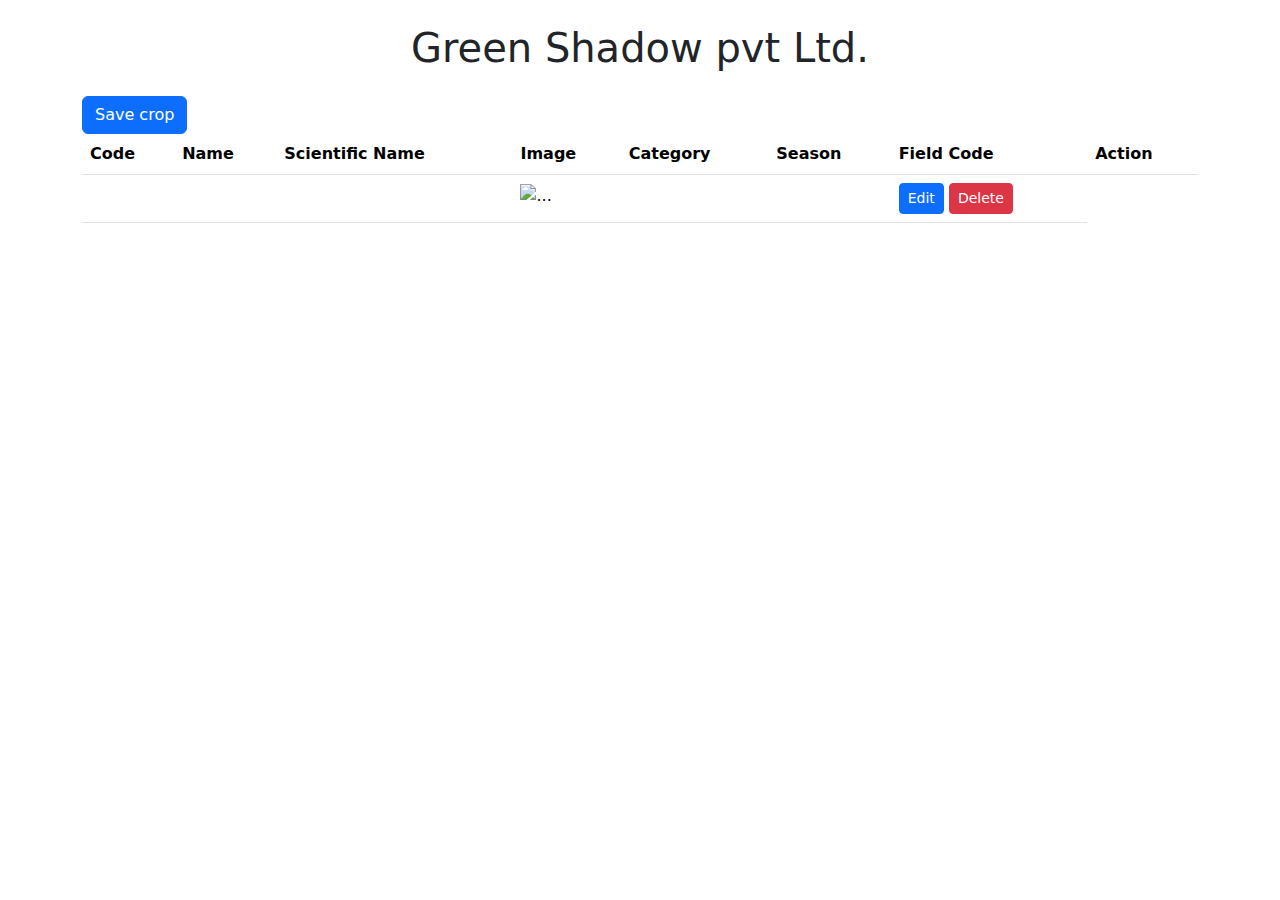
==== src/main/resources/templates/crop/index.html @ 2b674092 "some changes" ====
<!doctype html>
<html lang="en">
<head>
    <meta charset="utf-8">
    <meta name="viewport" content="width=device-width, initial-scale=1">
    <title>Crops</title>
    <link href="https://cdn.jsdelivr.net/npm/bootstrap@5.3.3/dist/css/bootstrap.min.css" rel="stylesheet" integrity="sha384-QWTKZyjpPEjISv5WaRU9OFeRpok6YctnYmDr5pNlyT2bRjXh0JMhjY6hW+ALEwIH" crossorigin="anonymous">
</head>
<body>
<div class="container">
    <h1 class="text-center my-4">Green Shadow pvt Ltd.</h1>
    <a class="btn btn-primary" href="/crop/create">Save crop</a>

    <table class="table">
        <thead>
        <tr>
            <th>Code</th>
            <th>Name</th>
            <th>Scientific Name</th>
            <th>Image</th>
            <th>Category</th>
            <th>Season</th>
            <th>Field Code</th>
            <th>Action</th>
        </tr>
        </thead>
        <tbody>
        <tr th:each="crop:${crop}">
            <td th:text="${crop.code}"></td>
            <td th:text="${crop.cName}"></td>
            <td th:text="${crop.sName}"></td>
            <td>
                <img th:src="@{'/images/'+${crop.image}}" alt="..." width="100">
            </td>
            <td th:text="${crop.category}"></td>
            <td th:text="${crop.season}"></td>
            <td style="white-space: nowrap">
                <a class="btn btn-primary btn-sm" th:href="@{/crop/edit{id=${crop.id}}}">Edit</a>
                <a class="btn btn-danger btn-sm" th:href="@{/crop/delete{id=${crop.id}}}" onclick="return confirm('Are you sure?')">Delete</a>
            </td>
        </tr>
        </tbody>
    </table>
</div>
<script src="https://cdn.jsdelivr.net/npm/bootstrap@5.3.3/dist/js/bootstrap.bundle.min.js" integrity="sha384-YvpcrYf0tY3lHB60NNkmXc5s9fDVZLESaAA55NDzOxhy9GkcIdslK1eN7N6jIeHz" crossorigin="anonymous"></script>
</body>
</html>
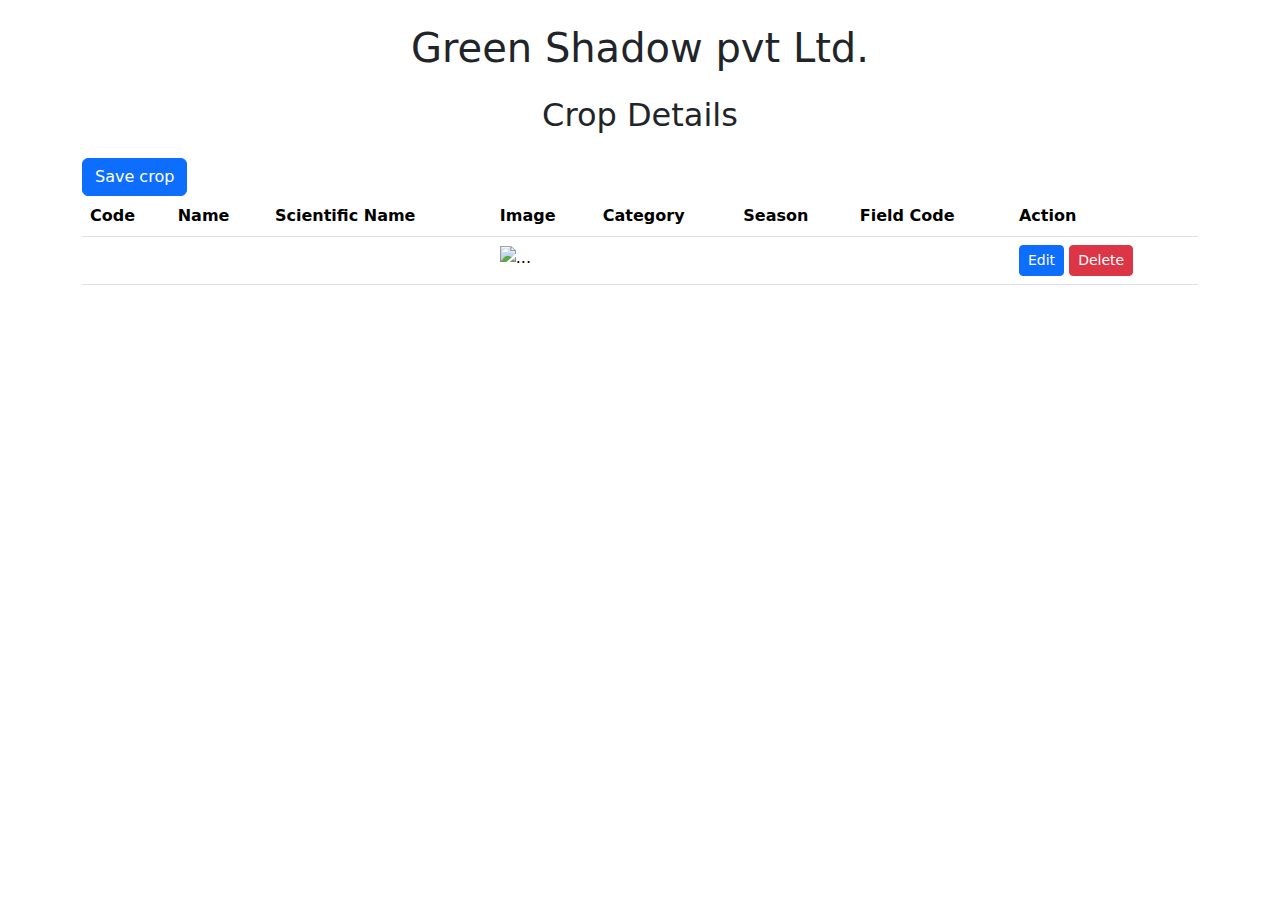
==== commit af79302b: "new update" ====
--- a/src/main/resources/templates/crop/index.html
+++ b/src/main/resources/templates/crop/index.html
@@ -9,6 +9,7 @@
 <body>
 <div class="container">
     <h1 class="text-center my-4">Green Shadow pvt Ltd.</h1>
+    <h2 class="text-center my-4">Crop Details</h2>
     <a class="btn btn-primary" href="/crop/create">Save crop</a>
 
     <table class="table">
@@ -34,9 +35,10 @@
             </td>
             <td th:text="${crop.category}"></td>
             <td th:text="${crop.season}"></td>
+            <td th:text="${crop.field}"></td>
             <td style="white-space: nowrap">
-                <a class="btn btn-primary btn-sm" th:href="@{/crop/edit{id=${crop.id}}}">Edit</a>
-                <a class="btn btn-danger btn-sm" th:href="@{/crop/delete{id=${crop.id}}}" onclick="return confirm('Are you sure?')">Delete</a>
+                <a class="btn btn-primary btn-sm" th:href="@{/crop/edit{code=${crop.code}}}">Edit</a>
+                <a class="btn btn-danger btn-sm" th:href="@{/crop/delete{code=${crop.code}}}" onclick="return confirm('Are you sure?')">Delete</a>
             </td>
         </tr>
         </tbody>
